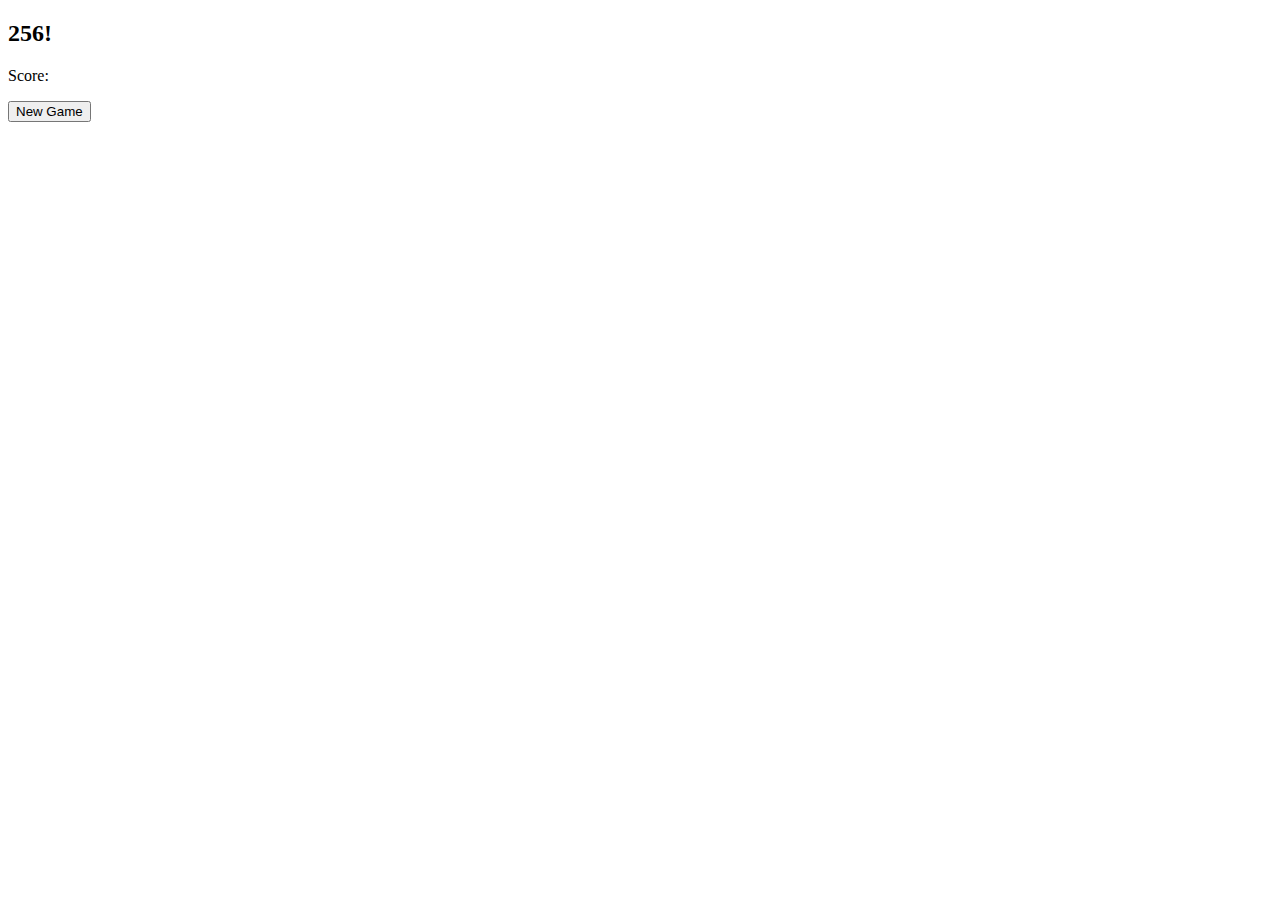
==== index.html @ 6ac20b9e "Finish model" ====
<!DOCTYPE html>
<html lang="en">
  <head>
    <!--
      normalize.css removes cross-browser differences in defaults, e.g.,
      differences in how form elements appear between Firefox and IE
      See: http://necolas.github.com/normalize.css/
    -->
    <link rel="stylesheet" href="/css/normalize.css">
    <!--
      application.css is where you put your styles
    -->
    <link rel="stylesheet" href="/css/application.css">

    <script src="/lib/jquery-2.1.4.js"></script>
    <script src="/js/utils.js"></script>
    <script src="/js/game.js"></script>
    <script src="/js/application.js"></script>

    <title>256!</title>
  </head>
  <body>
    <h2>256!</h2>
    <div id="header">
      <p>Score: <span id="score"></span></p>
      <button id="reset">New Game</button>
    </div>
    <div id="container"></div>
  </body>
</html>
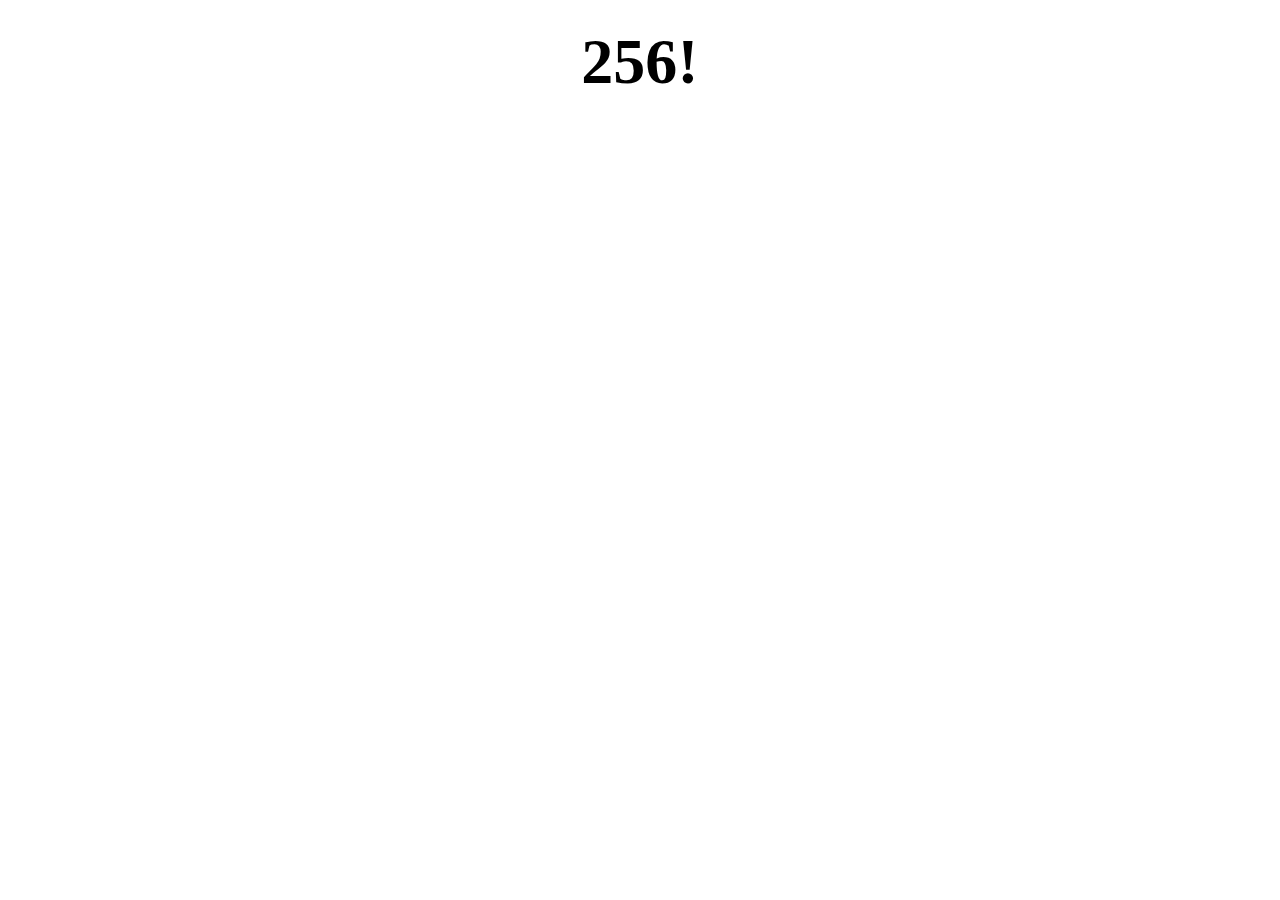
==== commit e6f85d62: "Complete game and tests" ====
--- a/index.html
+++ b/index.html
@@ -6,25 +6,23 @@
       differences in how form elements appear between Firefox and IE
       See: http://necolas.github.com/normalize.css/
     -->
-    <link rel="stylesheet" href="/css/normalize.css">
+    <link rel="stylesheet" href="css/normalize.css">
     <!--
       application.css is where you put your styles
     -->
-    <link rel="stylesheet" href="/css/application.css">
+    <link rel="stylesheet" href="css/application.css">
 
-    <script src="/lib/jquery-2.1.4.js"></script>
-    <script src="/js/utils.js"></script>
-    <script src="/js/game.js"></script>
-    <script src="/js/application.js"></script>
+    <script src="lib/jquery-2.1.4.js"></script>
+    <script src="js/util.js"></script>
+    <script src="js/game.min.js"></script>
+    <script src="js/gameview.min.js"></script>
+    <script src="js/application.min.js"></script>
 
     <title>256!</title>
   </head>
   <body>
     <h2>256!</h2>
-    <div id="header">
-      <p>Score: <span id="score"></span></p>
-      <button id="reset">New Game</button>
-    </div>
-    <div id="container"></div>
+    <div id="game-view"/>
+  </div>
   </body>
 </html>
--- a/css/application.css
+++ b/css/application.css
@@ -0,0 +1,82 @@
+body {
+  text-align: center;
+}
+
+div.board {
+  padding-top: 30px;
+  display: flex;
+  justify-content: center;
+}
+
+h2 {
+  font-size: 4em;
+  margin: 25px 0;
+}
+
+p {
+  font-size: 2em;
+  margin:0;
+}
+
+.header {
+  width: 400px;
+  margin: 0 auto;
+  display:flex;
+  justify-content: space-between;
+  align-items: center;
+}
+
+table {
+  border: 1px solid black;
+  border-radius: 10px;
+  border-collapse: separate;
+  border-spacing: 5px;
+  background: #ccc;
+  border-radius: 10px;
+    -moz-border-radius: 10px;
+}
+
+table, td {
+    border: 5px solid #ccc;
+    padding: 7.5px;
+}
+
+td {
+  background: #aaa;
+  font-size: 3em;
+  color: #333;
+  text-align: center;
+  width: 110px;
+  height: 110px;
+  border-radius: 3px;
+  -moz-border-radius: 3px;
+  font-weight: bold;
+}
+
+button {
+  background-color:#44c767;
+  -moz-border-radius:10px;
+  -webkit-border-radius:10px;
+  border-radius:10px;
+  border:1px solid #18ab29;
+  display:inline-block;
+  cursor:pointer;
+  color:#ffffff;
+  font-family:Arial;
+  font-size:21px;
+  padding:16px 31px;
+  text-decoration:none;
+  text-shadow:0px 0px 0px #2f6627;
+}
+
+.game-over button {
+  background-color:red;
+}
+
+button:hover {
+  background-color:#5cbf2a;
+}
+button:active {
+  position:relative;
+  top:1px;
+}
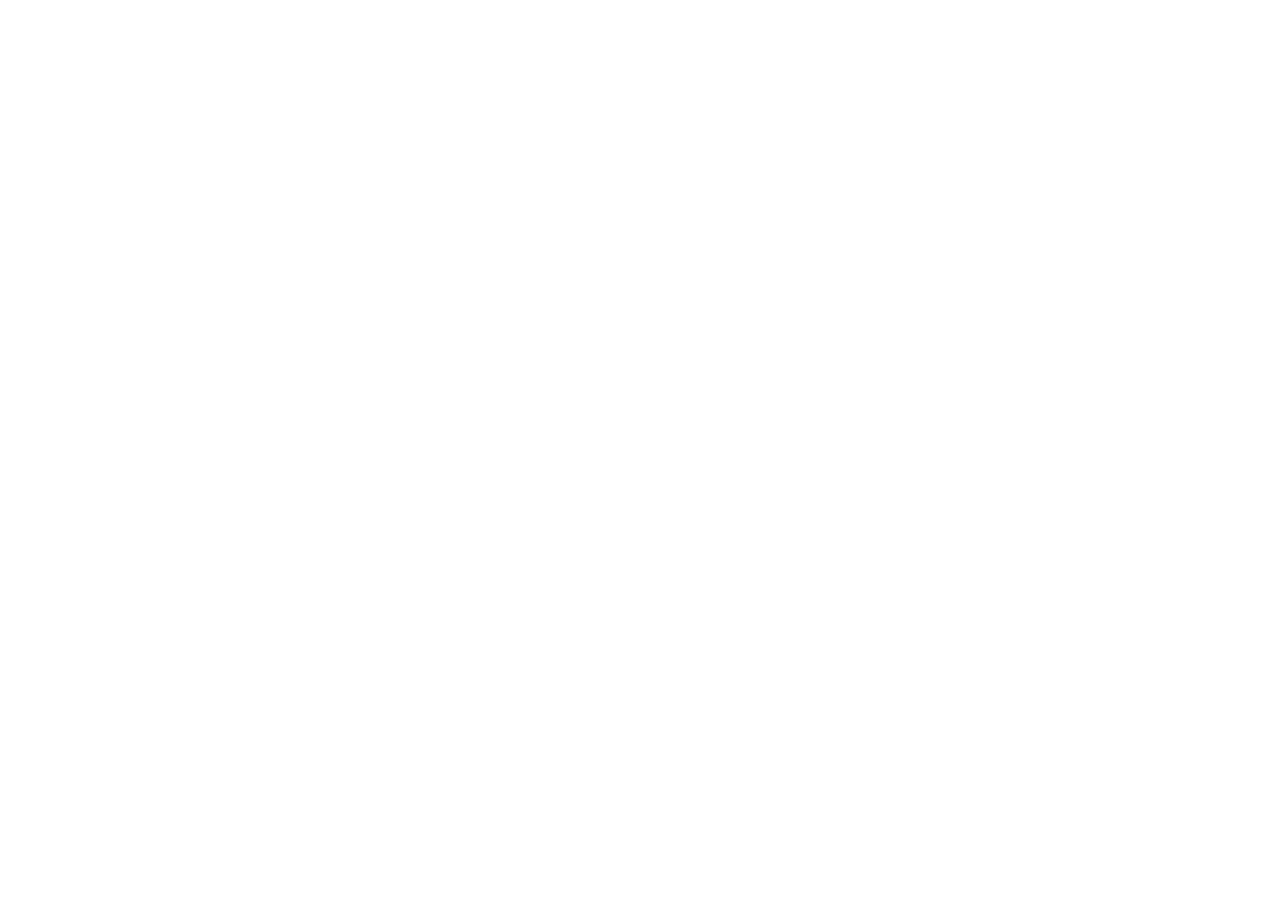
==== commit 2c8b6ed7: "creat board generator functions" ====
--- a/index.html
+++ b/index.html
@@ -1,28 +1,26 @@
 <!DOCTYPE html>
 <html lang="en">
-  <head>
-    <!--
-      normalize.css removes cross-browser differences in defaults, e.g.,
-      differences in how form elements appear between Firefox and IE
-      See: http://necolas.github.com/normalize.css/
-    -->
-    <link rel="stylesheet" href="css/normalize.css">
-    <!--
-      application.css is where you put your styles
-    -->
-    <link rel="stylesheet" href="css/application.css">
+<head>
+  <!--
+    normalize.css removes cross-browser differences in defaults, e.g.,
+    differences in how form elements appear between Firefox and IE
+    See: http://necolas.github.com/normalize.css/
+  -->
+  <link rel="stylesheet" href="/css/normalize.css">
+  <!--
+    application.css is where you put your styles
+  -->
+  <link rel="stylesheet" href="/css/application.css">
 
-    <script src="lib/jquery-2.1.4.js"></script>
-    <script src="js/util.js"></script>
-    <script src="js/game.min.js"></script>
-    <script src="js/gameview.min.js"></script>
-    <script src="js/application.min.js"></script>
+  <script src="https://ajax.googleapis.com/ajax/libs/jquery/1.9.1/jquery.min.js"></script>
+  <script src="js/mousetrap.js"></script>
+  <script src="js/underscore.js"></script>
+  <script src="js/game.js"></script>
+  <script src="js/application.js"></script>
 
-    <title>256!</title>
-  </head>
-  <body>
-    <h2>256!</h2>
-    <div id="game-view"/>
-  </div>
-  </body>
+  <title>256!</title>
+</head>
+<body>
+<div class=
+</body>
 </html>
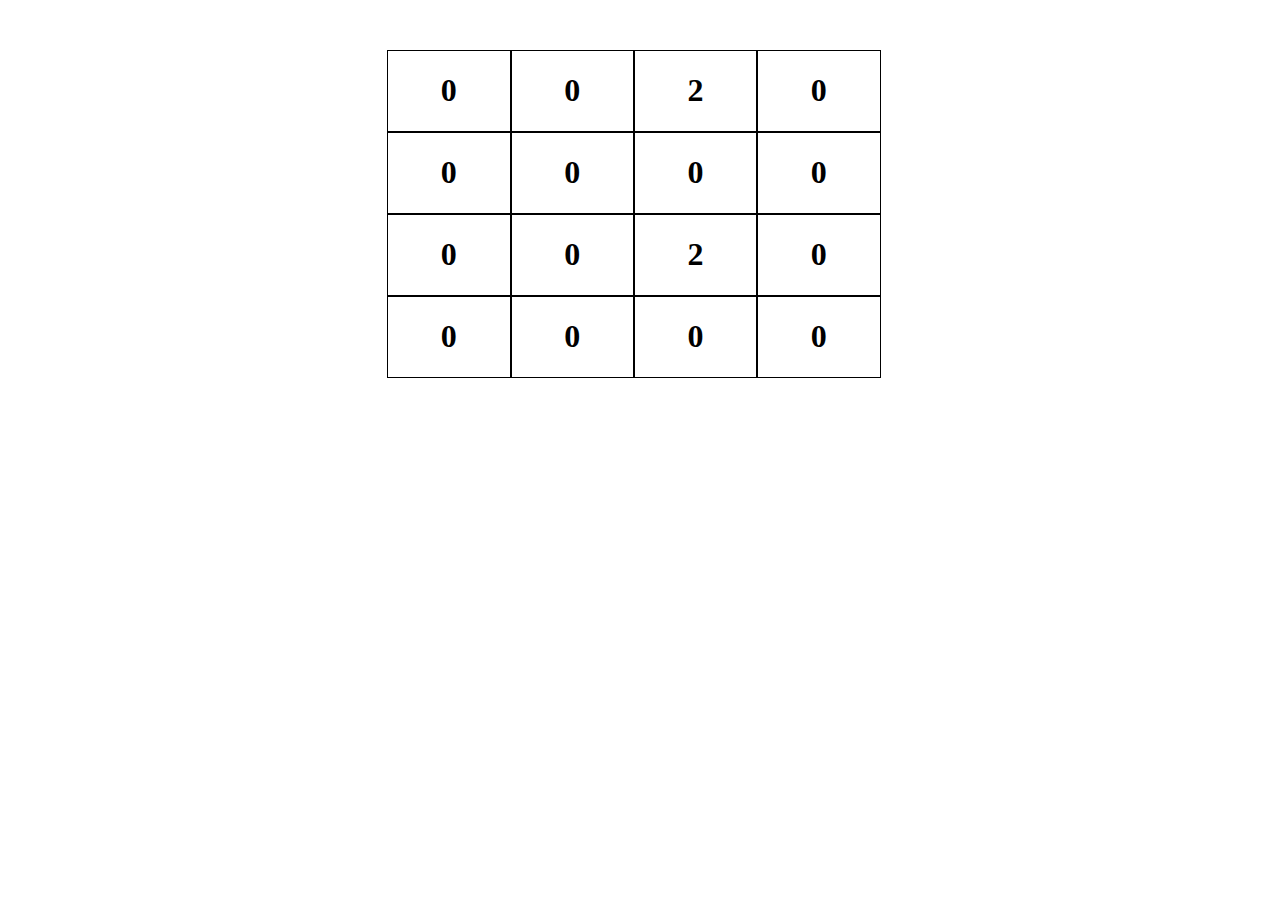
==== commit 4220a3a9: "display game board dynamically" ====
--- a/index.html
+++ b/index.html
@@ -6,11 +6,11 @@
     differences in how form elements appear between Firefox and IE
     See: http://necolas.github.com/normalize.css/
   -->
-  <link rel="stylesheet" href="/css/normalize.css">
+  <link rel="stylesheet" href="css/normalize.css">
   <!--
     application.css is where you put your styles
   -->
-  <link rel="stylesheet" href="/css/application.css">
+  <link rel="stylesheet" href="css/application.css">
 
   <script src="https://ajax.googleapis.com/ajax/libs/jquery/1.9.1/jquery.min.js"></script>
   <script src="js/mousetrap.js"></script>
@@ -21,6 +21,6 @@
   <title>256!</title>
 </head>
 <body>
-<div class=
+<div class="game-board"></div>
 </body>
 </html>
--- a/css/application.css
+++ b/css/application.css
@@ -1,82 +1,11 @@
-body {
-  text-align: center;
+.game-board {
+  margin: 50px auto;
+  width: 40%;
 }
 
-div.board {
-  padding-top: 30px;
-  display: flex;
-  justify-content: center;
+.game-block {
+  display: inline-block;
+  width: 24%;
+  text-align: center;
+  border: 1px solid black;
 }
-
-h2 {
-  font-size: 4em;
-  margin: 25px 0;
-}
-
-p {
-  font-size: 2em;
-  margin:0;
-}
-
-.header {
-  width: 400px;
-  margin: 0 auto;
-  display:flex;
-  justify-content: space-between;
-  align-items: center;
-}
-
-table {
-  border: 1px solid black;
-  border-radius: 10px;
-  border-collapse: separate;
-  border-spacing: 5px;
-  background: #ccc;
-  border-radius: 10px;
-    -moz-border-radius: 10px;
-}
-
-table, td {
-    border: 5px solid #ccc;
-    padding: 7.5px;
-}
-
-td {
-  background: #aaa;
-  font-size: 3em;
-  color: #333;
-  text-align: center;
-  width: 110px;
-  height: 110px;
-  border-radius: 3px;
-  -moz-border-radius: 3px;
-  font-weight: bold;
-}
-
-button {
-  background-color:#44c767;
-  -moz-border-radius:10px;
-  -webkit-border-radius:10px;
-  border-radius:10px;
-  border:1px solid #18ab29;
-  display:inline-block;
-  cursor:pointer;
-  color:#ffffff;
-  font-family:Arial;
-  font-size:21px;
-  padding:16px 31px;
-  text-decoration:none;
-  text-shadow:0px 0px 0px #2f6627;
-}
-
-.game-over button {
-  background-color:red;
-}
-
-button:hover {
-  background-color:#5cbf2a;
-}
-button:active {
-  position:relative;
-  top:1px;
-}
